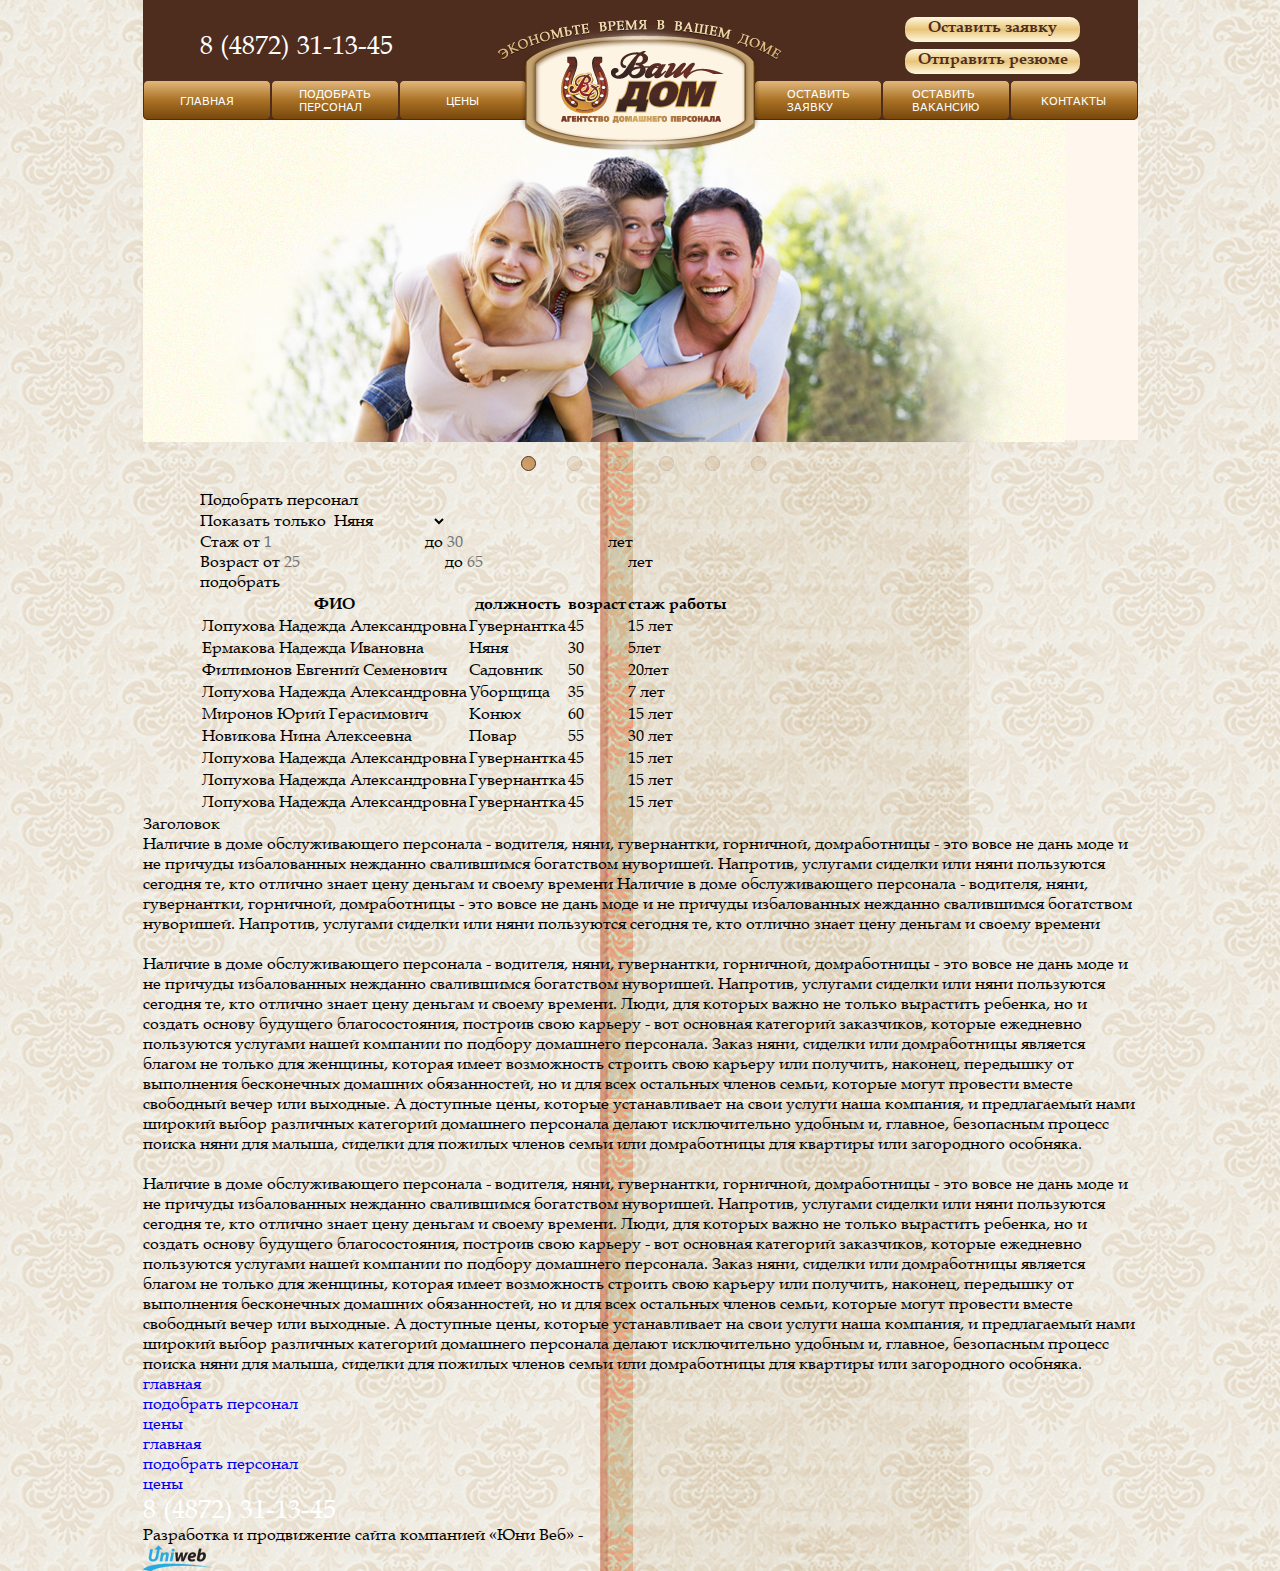
==== list-of-employees.html @ 1046f8d5 "добавил swiper slider, стилизовал слайдер" ====
<!DOCTYPE html>
<html lang="en">

    <head>
        <meta charset="UTF-8">
        <meta name="viewport" content="width=device-width, initial-scale=1.0">
        <link rel="stylesheet" href="https://cdn.jsdelivr.net/npm/swiper@10/swiper-bundle.min.css" />
        <link rel="stylesheet" href="css/main.css">
        <title>Список служащих</title>
    </head>

    <body>
        <header class="header">
            <div class="container">
                <div class="header__inner">
                    <a class="phone" href="tel:84872311345">8 (4872) 31-13-45</a>
                    <h1 class="header__title visibility-hidden">Экономьте время в Вашем доме</h1>
                    <img class="header__logo" src="img/logo-width-title.png"
                        alt="логотип агенство домашнего персонала Ваш Дом">
                    <div class="header-feedback">
                        <a href="#">оставить заявку</a>
                        <a href="#">отправить резюме</a>
                    </div>
                </div>
            </div>
            <nav class="menu">
                <ul class="menu__list">
                    <li class="menu__item">
                        <a href="#" class="menu__link">главная</a>
                    </li>
                    <li class="menu__item">
                        <a href="list-of-employees.html" class="menu__link">подобрать<br> персонал</a>
                        <ul class="submenu__list">
                            <li class="submenu__item">
                                <a class="submenu__link" href="#">о нас</a>
                            </li>
                            <li class="submenu__item">
                                <a class="submenu__link" href="#">задать вопрос</a>
                            </li>
                            <li class="submenu__item">
                                <a class="submenu__link" href="#">это интересно</a>
                            </li>
                            <li class="submenu__item">
                                <a class="submenu__link" href="#">отзывы</a>
                            </li>
                        </ul>
                    </li>
                    <li class="menu__item">
                        <a href="#" class="menu__link">цены</a>
                    </li>
                </ul>
                <ul class="menu__list">
                    <li class="menu__item">
                        <a href="#" class="menu__link">оставить<br> заявку</a>
                    </li>
                    <li class="menu__item">
                        <a href="#" class="menu__link">оставить<br> вакансию</a>
                    </li>
                    <li class="menu__item">
                        <a href="#" class="menu__link">контакты</a>
                    </li>
                </ul>
            </nav>
        </header>
        <section class="top-slider">
            <div class="swiper">
                <div class="swiper-wrapper">
                    <div class="swiper-slide">
                        <img src="img/slide-1.jpg" alt="">
                    </div>
                    <div class="swiper-slide">
                        <img src="img/slide-2.jpg" alt="">
                    </div>
                    <div class="swiper-slide">
                        <img src="img/slide-3.jpg" alt="">
                    </div>
                    <div class="swiper-slide">
                        <img src="img/slide-4.jpg" alt="">
                    </div>
                    <div class="swiper-slide">
                        <img src="img/slide-5.jpg" alt="">
                    </div>
                    <div class="swiper-slide">
                        <img src="img/slide-6.jpg" alt="">
                    </div>
                </div>
            </div>
            <div class="swiper-pagination"></div>
        </section>
        <section class="recruit-staff">
            <div class="container">
                <h2 class="recruit-staff__title">Подобрать персонал</h2>
                <div class="recruit-staff__inner">
                    <div class="selected-staff">
                        <label for="selected-staff-category">Показать только</label>
                        <select name="selected-staff-category" id="selected-staff-category">
                            <option value="nanny">Няня</option>
                            <option value="cook">Повар</option>
                            <option value="governess">Гувернантка</option>
                            <option value="groom">Конюх</option>
                            <option value="gardener">Садовник</option>
                        </select>
                    </div>
                    <div class="selected-property__wrapper">
                        <form action="" method="post">
                            <div class="selected-property__row">
                                <label for="experience">Стаж</label>
                                <span>от</span>
                                <input type="number" name="experience" placeholder="1">
                                <span>до</span>
                                <input type="number" name="experience" placeholder="30">
                                <span>лет</span>
                            </div>
                            <div class="selected-property__row">
                                <label for="age">Возраст</label>
                                <span>от</span>
                                <input type="number" name="age" placeholder="25">
                                <span>до</span>
                                <input type="number" name="age" placeholder="65">
                                <span>лет</span>
                            </div>
                            <button type="submit">подобрать</button>
                        </form>
                    </div>
                </div>
                <table>
                    <thead>
                        <tr>
                            <th>ФИО</th>
                            <th>должность</th>
                            <th>возраст</th>
                            <th>стаж работы</th>
                        </tr>
                    </thead>
                    <tbody>
                        <tr>
                            <td>Лопухова Надежда Александровна</td>
                            <td>Гувернантка</td>
                            <td>45</td>
                            <td>15 лет</td>
                        </tr>
                        <tr>
                            <td>Ермакова Надежда Ивановна</td>
                            <td>Няня</td>
                            <td>30</td>
                            <td>5лет</td>
                        </tr>
                        <tr>
                            <td>Филимонов Евгений Семенович</td>
                            <td>Садовник</td>
                            <td>50</td>
                            <td>20лет</td>
                        </tr>
                        <tr>
                            <td>Лопухова Надежда Александровна</td>
                            <td>Уборщица</td>
                            <td>35</td>
                            <td>7 лет</td>
                        </tr>
                        <tr>
                            <td>Миронов Юрий Герасимович</td>
                            <td>Конюх</td>
                            <td>60</td>
                            <td>15 лет</td>
                        </tr>
                        <tr>
                            <td>Новикова Нина Алексеевна</td>
                            <td>Повар</td>
                            <td>55</td>
                            <td>30 лет</td>
                        </tr>
                        <tr>
                            <td>Лопухова Надежда Александровна</td>
                            <td>Гувернантка</td>
                            <td>45</td>
                            <td>15 лет</td>
                        </tr>
                        <tr>
                            <td>Лопухова Надежда Александровна</td>
                            <td>Гувернантка</td>
                            <td>45</td>
                            <td>15 лет</td>
                        </tr>
                        <tr>
                            <td>Лопухова Надежда Александровна</td>
                            <td>Гувернантка</td>
                            <td>45</td>
                            <td>15 лет</td>
                        </tr>
                    </tbody>
                </table>
            </div>
        </section>
        <section class="benefits">
            <h2 class="benefits__title">Заголовок</h2>
            <p class="benefits__text">Наличие в доме обслуживающего персонала - водителя, няни, гувернантки, горничной,
                домработницы - это вовсе не дань моде и не причуды избалованных нежданно свалившимся богатством
                нуворишей. Напротив, услугами сиделки или няни пользуются сегодня те, кто отлично знает цену деньгам и
                своему времени
                Наличие в доме обслуживающего персонала - водителя, няни, гувернантки, горничной, домработницы - это
                вовсе не дань моде и не причуды избалованных нежданно свалившимся богатством нуворишей. Напротив,
                услугами сиделки или няни пользуются сегодня те, кто отлично знает цену деньгам и своему времени
                <br>
                <br>

                Наличие в доме обслуживающего персонала - водителя, няни, гувернантки, горничной, домработницы - это
                вовсе не дань моде и не причуды избалованных нежданно свалившимся богатством нуворишей. Напротив,
                услугами сиделки или няни пользуются сегодня те, кто отлично знает цену деньгам и своему времени. Люди,
                для которых важно не только вырастить ребенка, но и создать основу будущего благосостояния, построив
                свою карьеру - вот основная категорий заказчиков, которые ежедневно пользуются услугами нашей компании
                по подбору домашнего персонала.
                Заказ няни, сиделки или домработницы является благом не только для женщины, которая имеет возможность
                строить свою карьеру или получить, наконец, передышку от выполнения бесконечных домашних обязанностей,
                но и для всех остальных членов семьи, которые могут провести вместе свободный вечер или выходные. А
                доступные цены, которые устанавливает на свои услуги наша компания, и предлагаемый нами широкий выбор
                различных категорий домашнего персонала делают исключительно удобным и, главное, безопасным процесс
                поиска няни для малыша, сиделки для пожилых членов семьи или домработницы для квартиры или загородного
                особняка.
                <br>
                <br>

                Наличие в доме обслуживающего персонала - водителя, няни, гувернантки, горничной, домработницы - это
                вовсе не дань моде и не причуды избалованных нежданно свалившимся богатством нуворишей. Напротив,
                услугами сиделки или няни пользуются сегодня те, кто отлично знает цену деньгам и своему времени. Люди,
                для которых важно не только вырастить ребенка, но и создать основу будущего благосостояния, построив
                свою карьеру - вот основная категорий заказчиков, которые ежедневно пользуются услугами нашей компании
                по подбору домашнего персонала.
                Заказ няни, сиделки или домработницы является благом не только для женщины, которая имеет возможность
                строить свою карьеру или получить, наконец, передышку от выполнения бесконечных домашних обязанностей,
                но и для всех остальных членов семьи, которые могут провести вместе свободный вечер или выходные. А
                доступные цены, которые устанавливает на свои услуги наша компания, и предлагаемый нами широкий выбор
                различных категорий домашнего персонала делают исключительно удобным и, главное, безопасным процесс
                поиска няни для малыша, сиделки для пожилых членов семьи или домработницы для квартиры или загородного
                особняка.
            </p>
        </section>
        <footer class="footer">
            <nav class="footer-nav">
                <ul class="nav__list">
                    <li class="nav__item">
                        <a href="#" class="nav__link">главная</a>
                    </li>
                    <li class="nav__item">
                        <a href="#" class="nav__link">подобрать персонал</a>
                    </li>
                    <li class="nav__item">
                        <a href="#" class="nav__link">цены</a>
                    </li>
                    <li class="nav__item">
                        <a href="#" class="nav__link">главная</a>
                    </li>
                    <li class="nav__item">
                        <a href="#" class="nav__link">подобрать персонал</a>
                    </li>
                    <li class="nav__item">
                        <a href="#" class="nav__link">цены</a>
                    </li>
                </ul>
            </nav>
            <div class="footer-copyright">
                <a class="phone" href="tel:84872311345">8 (4872) 31-13-45</a>
                <div class="footer-copyright__wrapper">
                    <p class="footer-copyright-text">Разработка и продвижение сайта компанией «Юни Веб» -</p>
                    <img class="footer-copyright-img" src="img/logo-UW.png" alt="Логотип компании ЮниВеб">
                </div>
            </div>
        </footer>
        <script src="https://cdn.jsdelivr.net/npm/swiper@10/swiper-bundle.min.js"></script>
        <script src="js/top-slider.js"></script>
    </body>

</html>
---- css/main.css ----
@import './base/fonts.css';

@import './base/reset.css';
@import './base/vars.css';
@import './base/base.css';

@import './blocks/header.css';
@import './blocks/nav.css';
@import './blocks/top-slider.css';
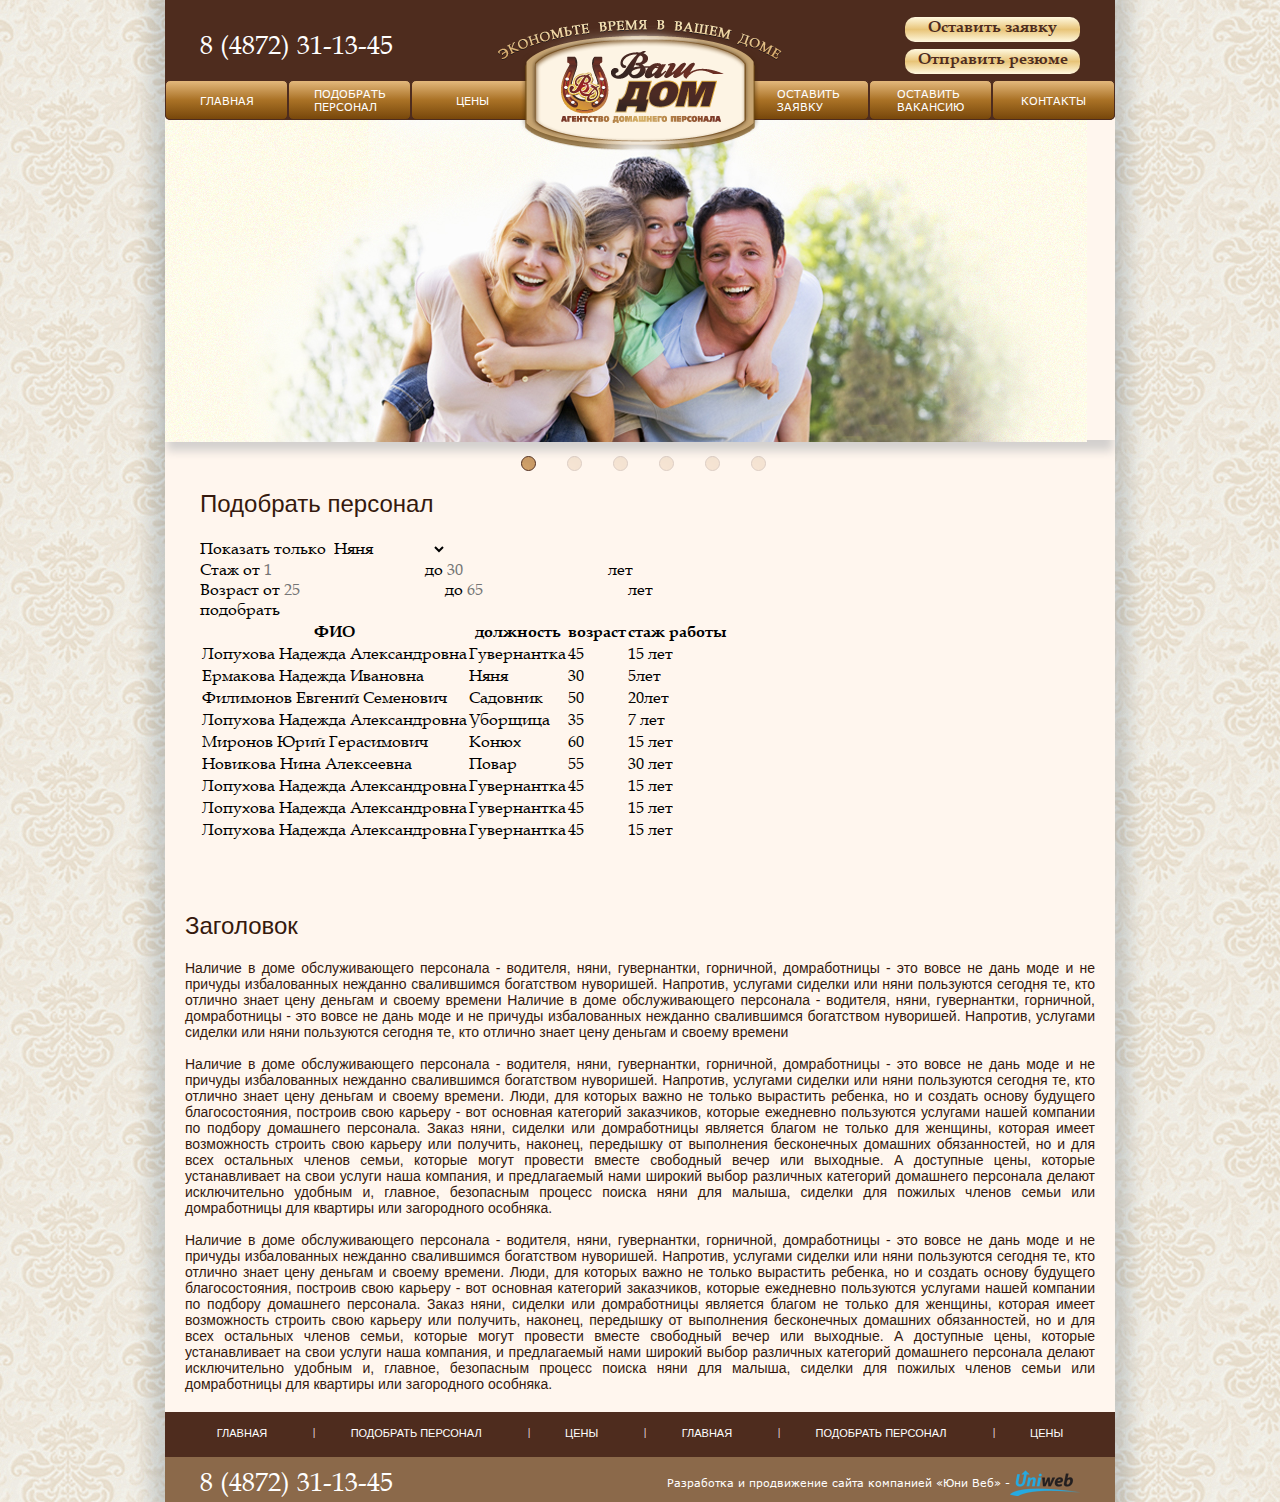
==== commit 2b5d00cf: "завершил стилизацию главной страницы, мелкие фиксы по верстке" ====
--- a/list-of-employees.html
+++ b/list-of-employees.html
@@ -89,7 +89,7 @@
         </section>
         <section class="recruit-staff">
             <div class="container">
-                <h2 class="recruit-staff__title">Подобрать персонал</h2>
+                <h2 class="title recruit-staff__title">Подобрать персонал</h2>
                 <div class="recruit-staff__inner">
                     <div class="selected-staff">
                         <label for="selected-staff-category">Показать только</label>
@@ -192,7 +192,7 @@
             </div>
         </section>
         <section class="benefits">
-            <h2 class="benefits__title">Заголовок</h2>
+            <h2 class="title benefits__title">Заголовок</h2>
             <p class="benefits__text">Наличие в доме обслуживающего персонала - водителя, няни, гувернантки, горничной,
                 домработницы - это вовсе не дань моде и не причуды избалованных нежданно свалившимся богатством
                 нуворишей. Напротив, услугами сиделки или няни пользуются сегодня те, кто отлично знает цену деньгам и
@@ -235,33 +235,37 @@
             </p>
         </section>
         <footer class="footer">
-            <nav class="footer-nav">
-                <ul class="nav__list">
-                    <li class="nav__item">
-                        <a href="#" class="nav__link">главная</a>
-                    </li>
-                    <li class="nav__item">
-                        <a href="#" class="nav__link">подобрать персонал</a>
-                    </li>
-                    <li class="nav__item">
-                        <a href="#" class="nav__link">цены</a>
-                    </li>
-                    <li class="nav__item">
-                        <a href="#" class="nav__link">главная</a>
-                    </li>
-                    <li class="nav__item">
-                        <a href="#" class="nav__link">подобрать персонал</a>
-                    </li>
-                    <li class="nav__item">
-                        <a href="#" class="nav__link">цены</a>
-                    </li>
-                </ul>
-            </nav>
+            <div class="footer-top">
+                <nav class="footer-nav">
+                    <ul class="nav__list">
+                        <li class="nav__item">
+                            <a href="#" class="nav__link">главная</a>
+                        </li>
+                        <li class="nav__item">
+                            <a href="#" class="nav__link" target="_blank">подобрать персонал</a>
+                        </li>
+                        <li class="nav__item">
+                            <a href="#" class="nav__link">цены</a>
+                        </li>
+                        <li class="nav__item">
+                            <a href="#" class="nav__link">главная</a>
+                        </li>
+                        <li class="nav__item">
+                            <a href="#" class="nav__link">подобрать персонал</a>
+                        </li>
+                        <li class="nav__item">
+                            <a href="#" class="nav__link">цены</a>
+                        </li>
+                    </ul>
+                </nav>
+            </div>
             <div class="footer-copyright">
-                <a class="phone" href="tel:84872311345">8 (4872) 31-13-45</a>
-                <div class="footer-copyright__wrapper">
-                    <p class="footer-copyright-text">Разработка и продвижение сайта компанией «Юни Веб» -</p>
-                    <img class="footer-copyright-img" src="img/logo-UW.png" alt="Логотип компании ЮниВеб">
+                <div class="container">
+                    <a class="phone" href="tel:84872311345">8 (4872) 31-13-45</a>
+                    <div class="footer-copyright__wrapper">
+                        <p class="footer-copyright-text">Разработка и продвижение сайта компанией «Юни Веб» -</p>
+                        <img class="footer-copyright-img" src="img/logo-UW.png" alt="Логотип компании ЮниВеб">
+                    </div>
                 </div>
             </div>
         </footer>
--- a/css/main.css
+++ b/css/main.css
@@ -7,3 +7,6 @@
 @import './blocks/header.css';
 @import './blocks/nav.css';
 @import './blocks/top-slider.css';
+@import './blocks/services.css';
+@import './blocks/benefits.css';
+@import './blocks/footer.css';
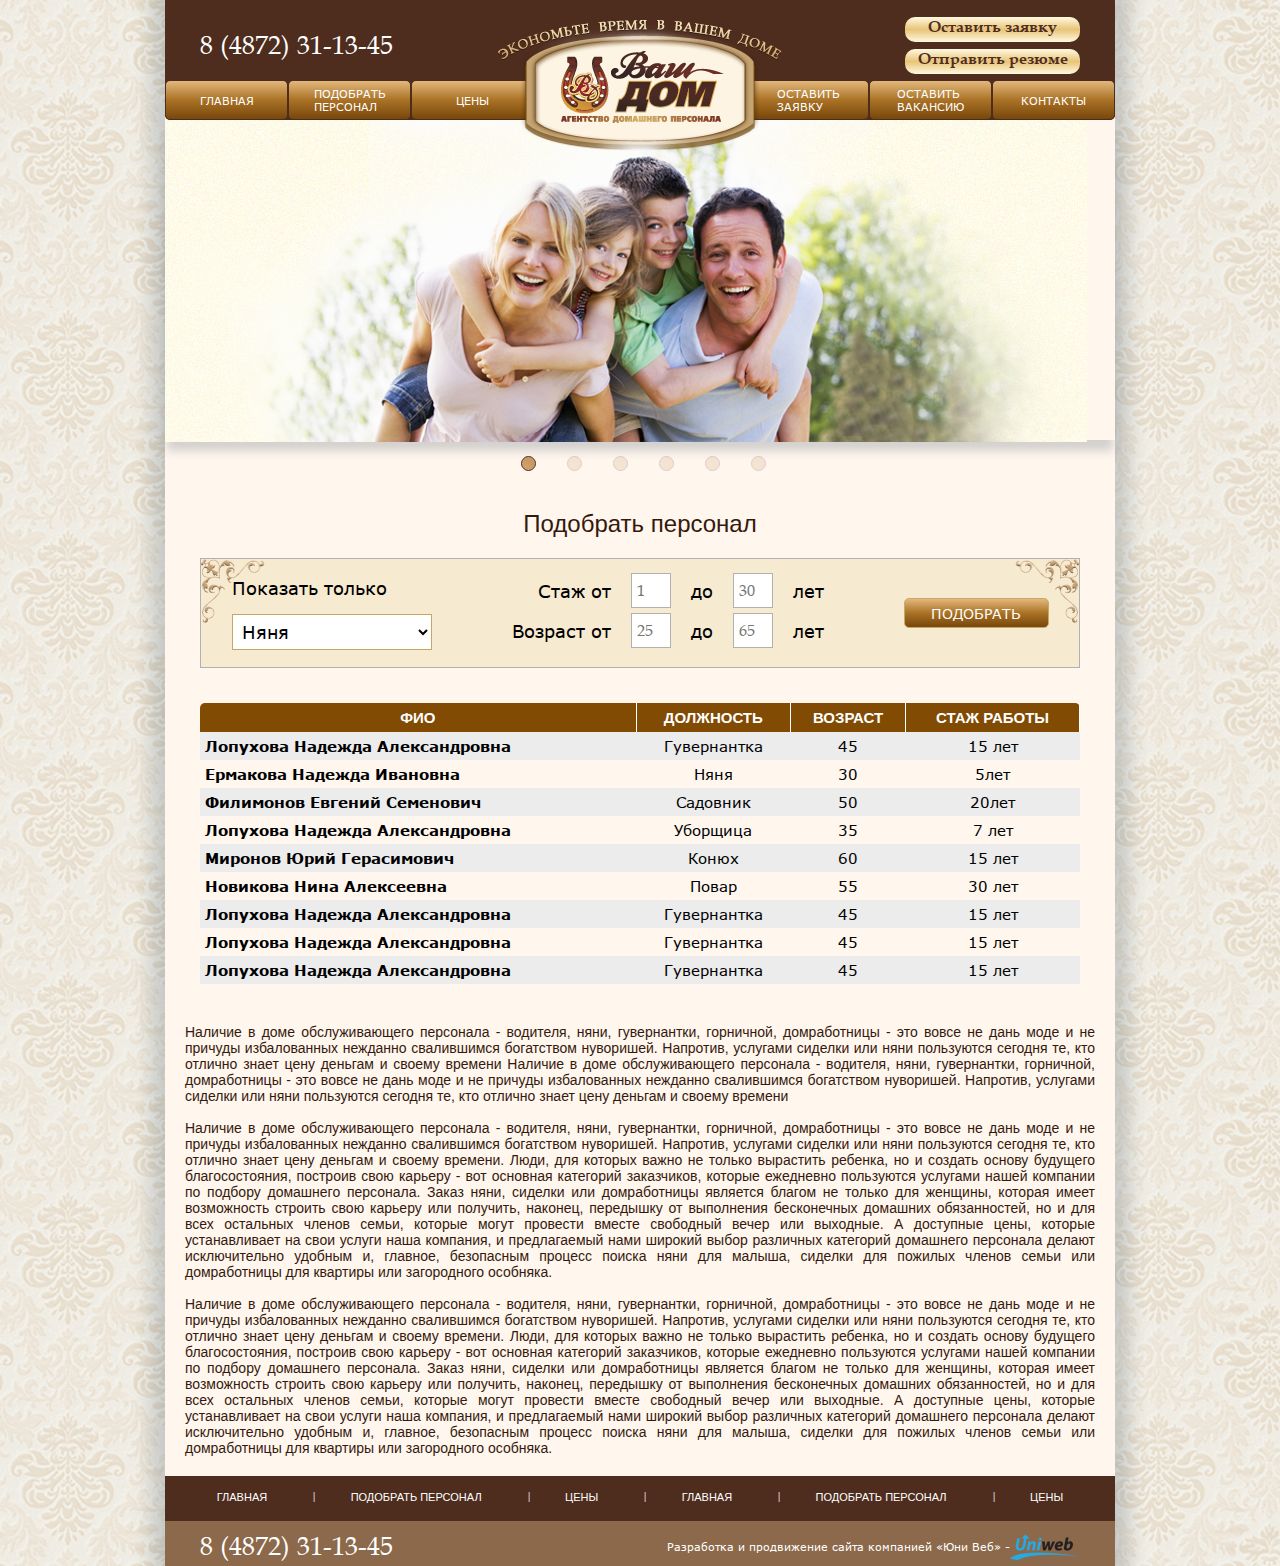
==== commit 8a9f9bcb: "завершил верстку страницы подбора персонала" ====
--- a/list-of-employees.html
+++ b/list-of-employees.html
@@ -91,37 +91,35 @@
             <div class="container">
                 <h2 class="title recruit-staff__title">Подобрать персонал</h2>
                 <div class="recruit-staff__inner">
-                    <div class="selected-staff">
-                        <label for="selected-staff-category">Показать только</label>
-                        <select name="selected-staff-category" id="selected-staff-category">
-                            <option value="nanny">Няня</option>
-                            <option value="cook">Повар</option>
-                            <option value="governess">Гувернантка</option>
-                            <option value="groom">Конюх</option>
-                            <option value="gardener">Садовник</option>
-                        </select>
-                    </div>
-                    <div class="selected-property__wrapper">
-                        <form action="" method="post">
+                    <form action="#" method="post">
+                        <div class="selected-staff">
+                            <label for="selected-staff-category">Показать только</label>
+                            <select name="selected-staff-category" id="selected-staff-category">
+                                <option value="nanny">Няня</option>
+                                <option value="cook">Повар</option>
+                                <option value="governess">Гувернантка</option>
+                                <option value="groom">Конюх</option>
+                                <option value="gardener">Садовник</option>
+                            </select>
+                        </div>
+                        <div class="selected-property__wrapper">
                             <div class="selected-property__row">
-                                <label for="experience">Стаж</label>
-                                <span>от</span>
-                                <input type="number" name="experience" placeholder="1">
+                                <label for="experience">Стаж от</label>
+                                <input type="number" name="experience" placeholder="1" required>
                                 <span>до</span>
-                                <input type="number" name="experience" placeholder="30">
+                                <input type="number" name="experience" placeholder="30" required>
                                 <span>лет</span>
                             </div>
                             <div class="selected-property__row">
-                                <label for="age">Возраст</label>
-                                <span>от</span>
-                                <input type="number" name="age" placeholder="25">
+                                <label for="age">Возраст от</label>
+                                <input type="number" name="age" placeholder="25" required>
                                 <span>до</span>
-                                <input type="number" name="age" placeholder="65">
+                                <input type="number" name="age" placeholder="65" required>
                                 <span>лет</span>
                             </div>
-                            <button type="submit">подобрать</button>
-                        </form>
-                    </div>
+                        </div>
+                        <button class="button recruit-staff__btn" type="submit">подобрать</button>
+                    </form>
                 </div>
                 <table>
                     <thead>
@@ -133,55 +131,55 @@
                         </tr>
                     </thead>
                     <tbody>
-                        <tr>
-                            <td>Лопухова Надежда Александровна</td>
-                            <td>Гувернантка</td>
-                            <td>45</td>
-                            <td>15 лет</td>
-                        </tr>
-                        <tr>
+                        <tr class="table-row">
+                            <td>Лопухова Надежда Александровна</td>
+                            <td>Гувернантка</td>
+                            <td>45</td>
+                            <td>15 лет</td>
+                        </tr>
+                        <tr class="table-row">
                             <td>Ермакова Надежда Ивановна</td>
                             <td>Няня</td>
                             <td>30</td>
                             <td>5лет</td>
                         </tr>
-                        <tr>
+                        <tr class="table-row">
                             <td>Филимонов Евгений Семенович</td>
                             <td>Садовник</td>
                             <td>50</td>
                             <td>20лет</td>
                         </tr>
-                        <tr>
+                        <tr class="table-row">
                             <td>Лопухова Надежда Александровна</td>
                             <td>Уборщица</td>
                             <td>35</td>
                             <td>7 лет</td>
                         </tr>
-                        <tr>
+                        <tr class="table-row">
                             <td>Миронов Юрий Герасимович</td>
                             <td>Конюх</td>
                             <td>60</td>
                             <td>15 лет</td>
                         </tr>
-                        <tr>
+                        <tr class="table-row">
                             <td>Новикова Нина Алексеевна</td>
                             <td>Повар</td>
                             <td>55</td>
                             <td>30 лет</td>
                         </tr>
-                        <tr>
-                            <td>Лопухова Надежда Александровна</td>
-                            <td>Гувернантка</td>
-                            <td>45</td>
-                            <td>15 лет</td>
-                        </tr>
-                        <tr>
-                            <td>Лопухова Надежда Александровна</td>
-                            <td>Гувернантка</td>
-                            <td>45</td>
-                            <td>15 лет</td>
-                        </tr>
-                        <tr>
+                        <tr class="table-row">
+                            <td>Лопухова Надежда Александровна</td>
+                            <td>Гувернантка</td>
+                            <td>45</td>
+                            <td>15 лет</td>
+                        </tr>
+                        <tr class="table-row">
+                            <td>Лопухова Надежда Александровна</td>
+                            <td>Гувернантка</td>
+                            <td>45</td>
+                            <td>15 лет</td>
+                        </tr>
+                        <tr class="table-row">
                             <td>Лопухова Надежда Александровна</td>
                             <td>Гувернантка</td>
                             <td>45</td>
@@ -192,7 +190,6 @@
             </div>
         </section>
         <section class="benefits">
-            <h2 class="title benefits__title">Заголовок</h2>
             <p class="benefits__text">Наличие в доме обслуживающего персонала - водителя, няни, гувернантки, горничной,
                 домработницы - это вовсе не дань моде и не причуды избалованных нежданно свалившимся богатством
                 нуворишей. Напротив, услугами сиделки или няни пользуются сегодня те, кто отлично знает цену деньгам и
--- a/css/main.css
+++ b/css/main.css
@@ -10,3 +10,4 @@
 @import './blocks/services.css';
 @import './blocks/benefits.css';
 @import './blocks/footer.css';
+@import './blocks/recruit-staff.css';
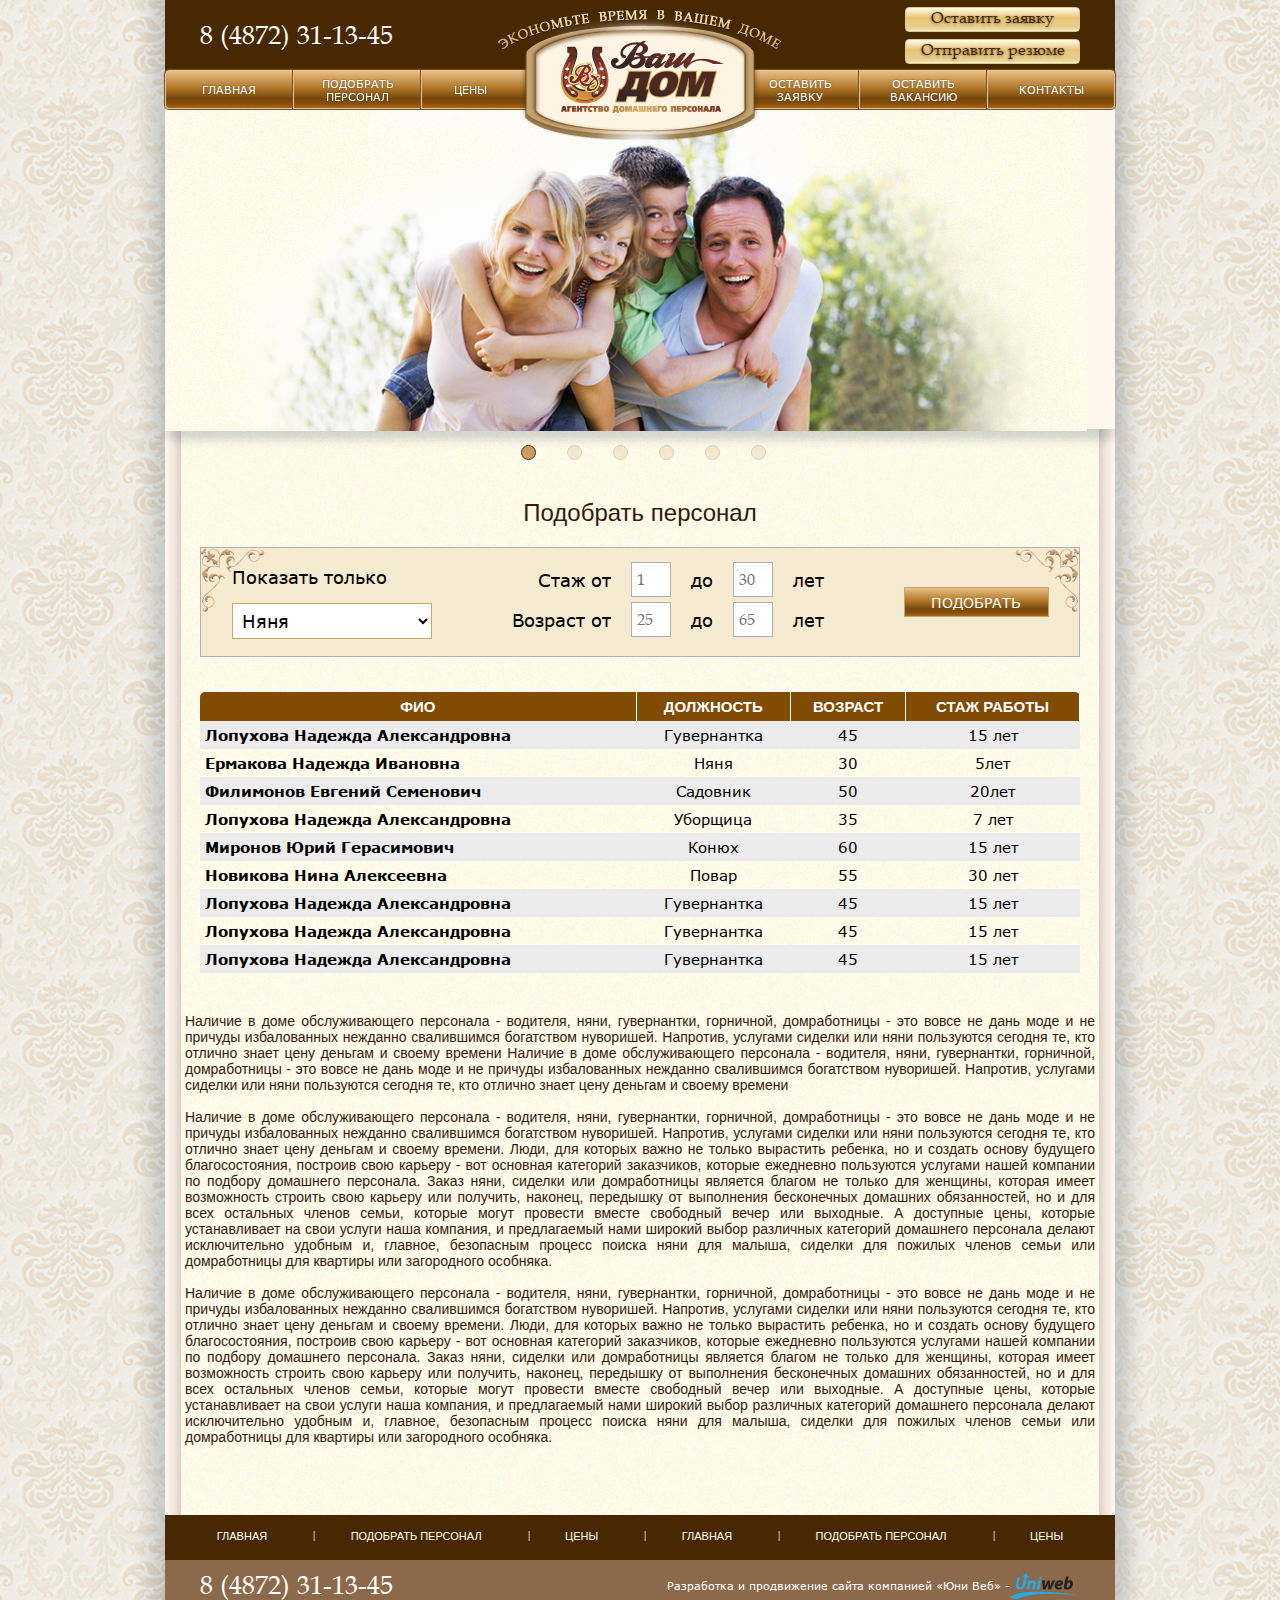
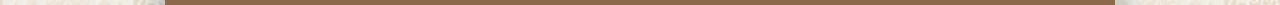
==== commit 71b803f6: "переверстал секцию services на гридах" ====
--- a/list-of-employees.html
+++ b/list-of-employees.html
@@ -18,46 +18,125 @@
                     <img class="header__logo" src="img/logo-width-title.png"
                         alt="логотип агенство домашнего персонала Ваш Дом">
                     <div class="header-feedback">
-                        <a href="#">оставить заявку</a>
-                        <a href="#">отправить резюме</a>
+                        <a class="header-feedback__link header-feedback__link--request" href="#">оставить заявку</a>
+                        <a class="header-feedback__link header-feedback__link--resume" href="#">отправить резюме</a>
+
+                        <div class="header-feedback__modal header-feedback__modal--request hidden">
+                            <div class="header-feedback__modal-content">
+                                <form class="header-feedback__form">
+
+                                    <input type="text" id="full-name" name="full-name" placeholder="ФИО" required>
+                                    <input type="tel" id="phone" name="phone" placeholder="Телефон" required>
+
+                                    <div class="staff-select-group">
+                                        <div class="dropdown">
+                                            <button class="dropdown__button">Няня</button>
+                                            <ul class="dropdown__list">
+                                                <li class="dropdown__list-item" data-value="tutor">Репетитор</li>
+                                                <li class="dropdown__list-item" data-value="governess">Гувернантка</li>
+                                                <li class="dropdown__list-item" data-value="nanny">Няня</li>
+                                                <li class="dropdown__list-item" data-value="driver">Водитель</li>
+                                                <li class="dropdown__list-item" data-value="gardener">Садовник</li>
+                                            </ul>
+                                            <input class="dropdown__input-hidden" type="text" name="select-category"
+                                                value="" required>
+                                            <img src="img/select-arrow.png" alt="стрелка выбора опций">
+                                        </div>
+                                    </div>
+
+                                    <div class="staff-select-group">
+                                        <div class="dropdown">
+                                            <button class="dropdown__button">График работы</button>
+                                            <ul class="dropdown__list">
+                                                <li class="dropdown__list-item" data-value="tutor">Полный день</li>
+                                                <li class="dropdown__list-item" data-value="governess">Пол дня</li>
+                                                <li class="dropdown__list-item" data-value="nanny">График работы</li>
+                                                <li class="dropdown__list-item" data-value="driver">несколько часов</li>
+                                                <li class="dropdown__list-item" data-value="gardener">Круглосуточно</li>
+                                            </ul>
+                                            <input class="dropdown__input-hidden" type="text" name="select-category"
+                                                value="" required>
+                                            <img src="img/select-arrow.png" alt="стрелка выбора опций">
+                                        </div>
+                                    </div>
+
+                                    <textarea id="message" name="message"
+                                        placeholder="Дополнительная информация"></textarea>
+
+                                    <button type="submit" class="header-feedback__submit-button">Отправить</button>
+                                </form>
+                            </div>
+                        </div>
+                        <div class="header-feedback__modal header-feedback__modal--resume hidden">
+                            <div class="header-feedback__modal-content">
+                                <form class="header-feedback__form">
+
+                                    <input type="text" id="full-name" name="full-name" placeholder="ФИО" required>
+                                    <input type="tel" id="phone" name="phone" placeholder="Телефон" required>
+
+                                    <div class="staff-select-group">
+                                        <div class="dropdown">
+                                            <button class="dropdown__button">Должность</button>
+                                            <ul class="dropdown__list">
+                                                <li class="dropdown__list-item" data-value="tutor">Репетитор</li>
+                                                <li class="dropdown__list-item" data-value="governess">Гувернантка</li>
+                                                <li class="dropdown__list-item" data-value="nanny">Няня</li>
+                                                <li class="dropdown__list-item" data-value="driver">Водитель</li>
+                                                <li class="dropdown__list-item" data-value="gardener">Садовник</li>
+                                            </ul>
+                                            <input class="dropdown__input-hidden" type="text" name="select-category"
+                                                value="" required>
+                                            <img src="img/select-arrow.png" alt="стрелка выбора опций">
+                                        </div>
+                                    </div>
+
+                                    <input type="text" id="education" name="education" placeholder="Образование"
+                                        required>
+                                    <!-- <input type="file" id="attach-resume" name="attach-resume" placeholder="Прикрепить резюме" required> -->
+                                    <input type="file" id="fileInput" class="custom-file-input">
+                                    <label for="fileInput" class="custom-file-label">Выберите файл</label>
+
+                                    <button type="submit" class="header-feedback__submit-button">Отправить</button>
+                                </form>
+                            </div>
+                        </div>
+
                     </div>
                 </div>
             </div>
             <nav class="menu">
                 <ul class="menu__list">
-                    <li class="menu__item">
-                        <a href="#" class="menu__link">главная</a>
-                    </li>
-                    <li class="menu__item">
-                        <a href="list-of-employees.html" class="menu__link">подобрать<br> персонал</a>
+                    <li class="menu__list-item">
+                        <a class="menu__link" href="#">главная</a>
+                    </li>
+                    <li class="menu__list-item">
+                        <a class="menu__link" href="#">подобрать<br>персонал</a>
                         <ul class="submenu__list">
-                            <li class="submenu__item">
+                            <li class="submenu__list-item">
                                 <a class="submenu__link" href="#">о нас</a>
                             </li>
-                            <li class="submenu__item">
+                            <li class="submenu__list-item">
                                 <a class="submenu__link" href="#">задать вопрос</a>
                             </li>
-                            <li class="submenu__item">
+                            <li class="submenu__list-item">
                                 <a class="submenu__link" href="#">это интересно</a>
                             </li>
-                            <li class="submenu__item">
+                            <li class="submenu__list-item">
                                 <a class="submenu__link" href="#">отзывы</a>
                             </li>
                         </ul>
                     </li>
-                    <li class="menu__item">
-                        <a href="#" class="menu__link">цены</a>
-                    </li>
-                </ul>
-                <ul class="menu__list">
-                    <li class="menu__item">
-                        <a href="#" class="menu__link">оставить<br> заявку</a>
-                    </li>
-                    <li class="menu__item">
-                        <a href="#" class="menu__link">оставить<br> вакансию</a>
-                    </li>
-                    <li class="menu__item">
-                        <a href="#" class="menu__link">контакты</a>
+                    <li class="menu__list-item">
+                        <a class="menu__link" href="#">цены</a>
+                    </li>
+                    <li class="menu__list-item">
+                        <a class="menu__link" href="#">оставить<br>заявку</a>
+                    </li>
+                    <li class="menu__list-item">
+                        <a class="menu__link" href="#">оставить<br> вакансию</a>
+                    </li>
+                    <li class="menu__list-item">
+                        <a class="menu__link" href="#">контакты</a>
                     </li>
                 </ul>
             </nav>
--- a/css/main.css
+++ b/css/main.css
@@ -11,3 +11,4 @@
 @import './blocks/benefits.css';
 @import './blocks/footer.css';
 @import './blocks/recruit-staff.css';
+@import './blocks/modal-window.css';
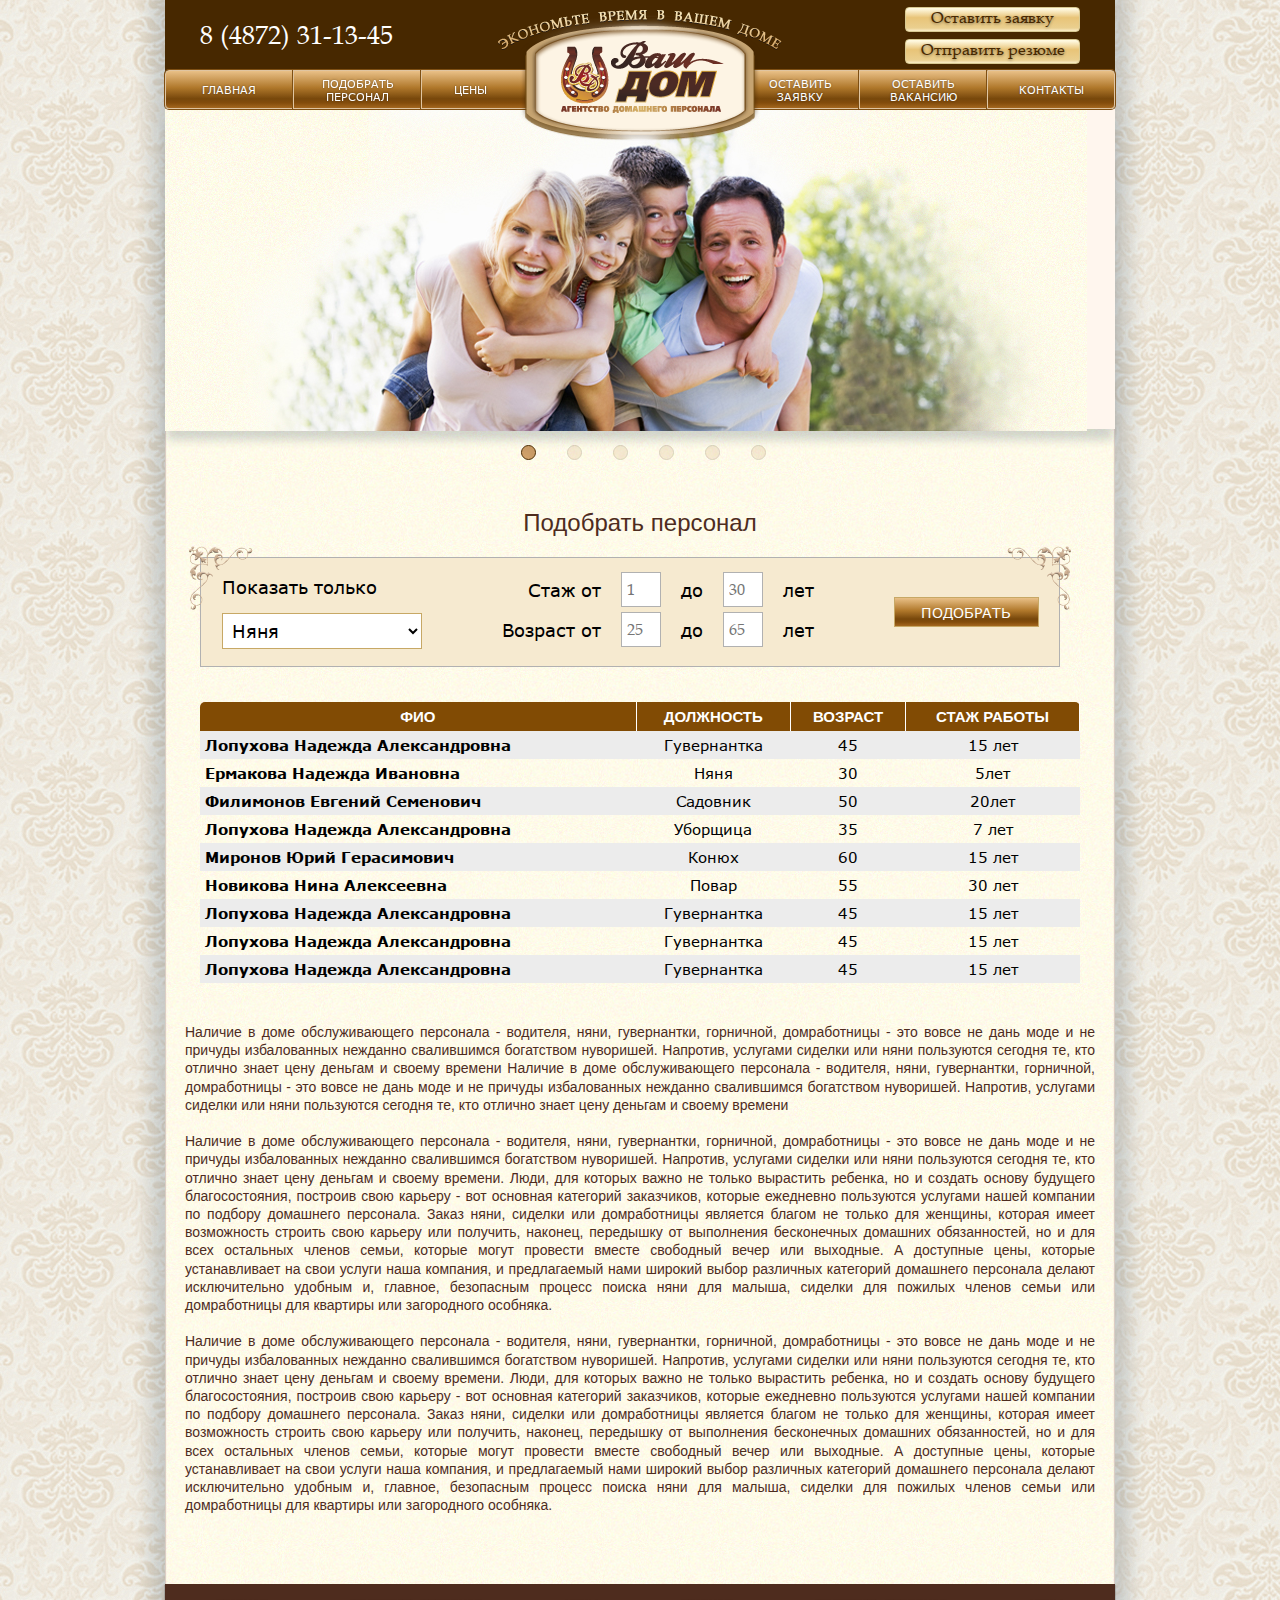
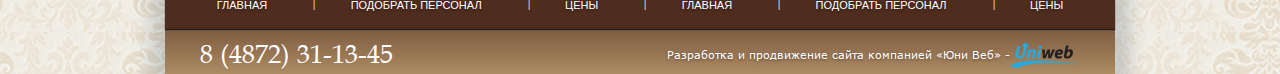
==== commit 63307a15: "пофиксил орнамент в сеции recruit-staff" ====
--- a/list-of-employees.html
+++ b/list-of-employees.html
@@ -170,6 +170,8 @@
             <div class="container">
                 <h2 class="title recruit-staff__title">Подобрать персонал</h2>
                 <div class="recruit-staff__inner">
+                    <img class="recruit-staff__img-r" src="img/orn-r.png" alt="">
+                    <img class="recruit-staff__img-l" src="img/orn-l.png" alt="">
                     <form action="#" method="post">
                         <div class="selected-staff">
                             <label for="selected-staff-category">Показать только</label>
@@ -347,6 +349,7 @@
         </footer>
         <script src="https://cdn.jsdelivr.net/npm/swiper@10/swiper-bundle.min.js"></script>
         <script src="js/top-slider.js"></script>
+        <script src="js/modal-window.js"></script>
     </body>
 
 </html>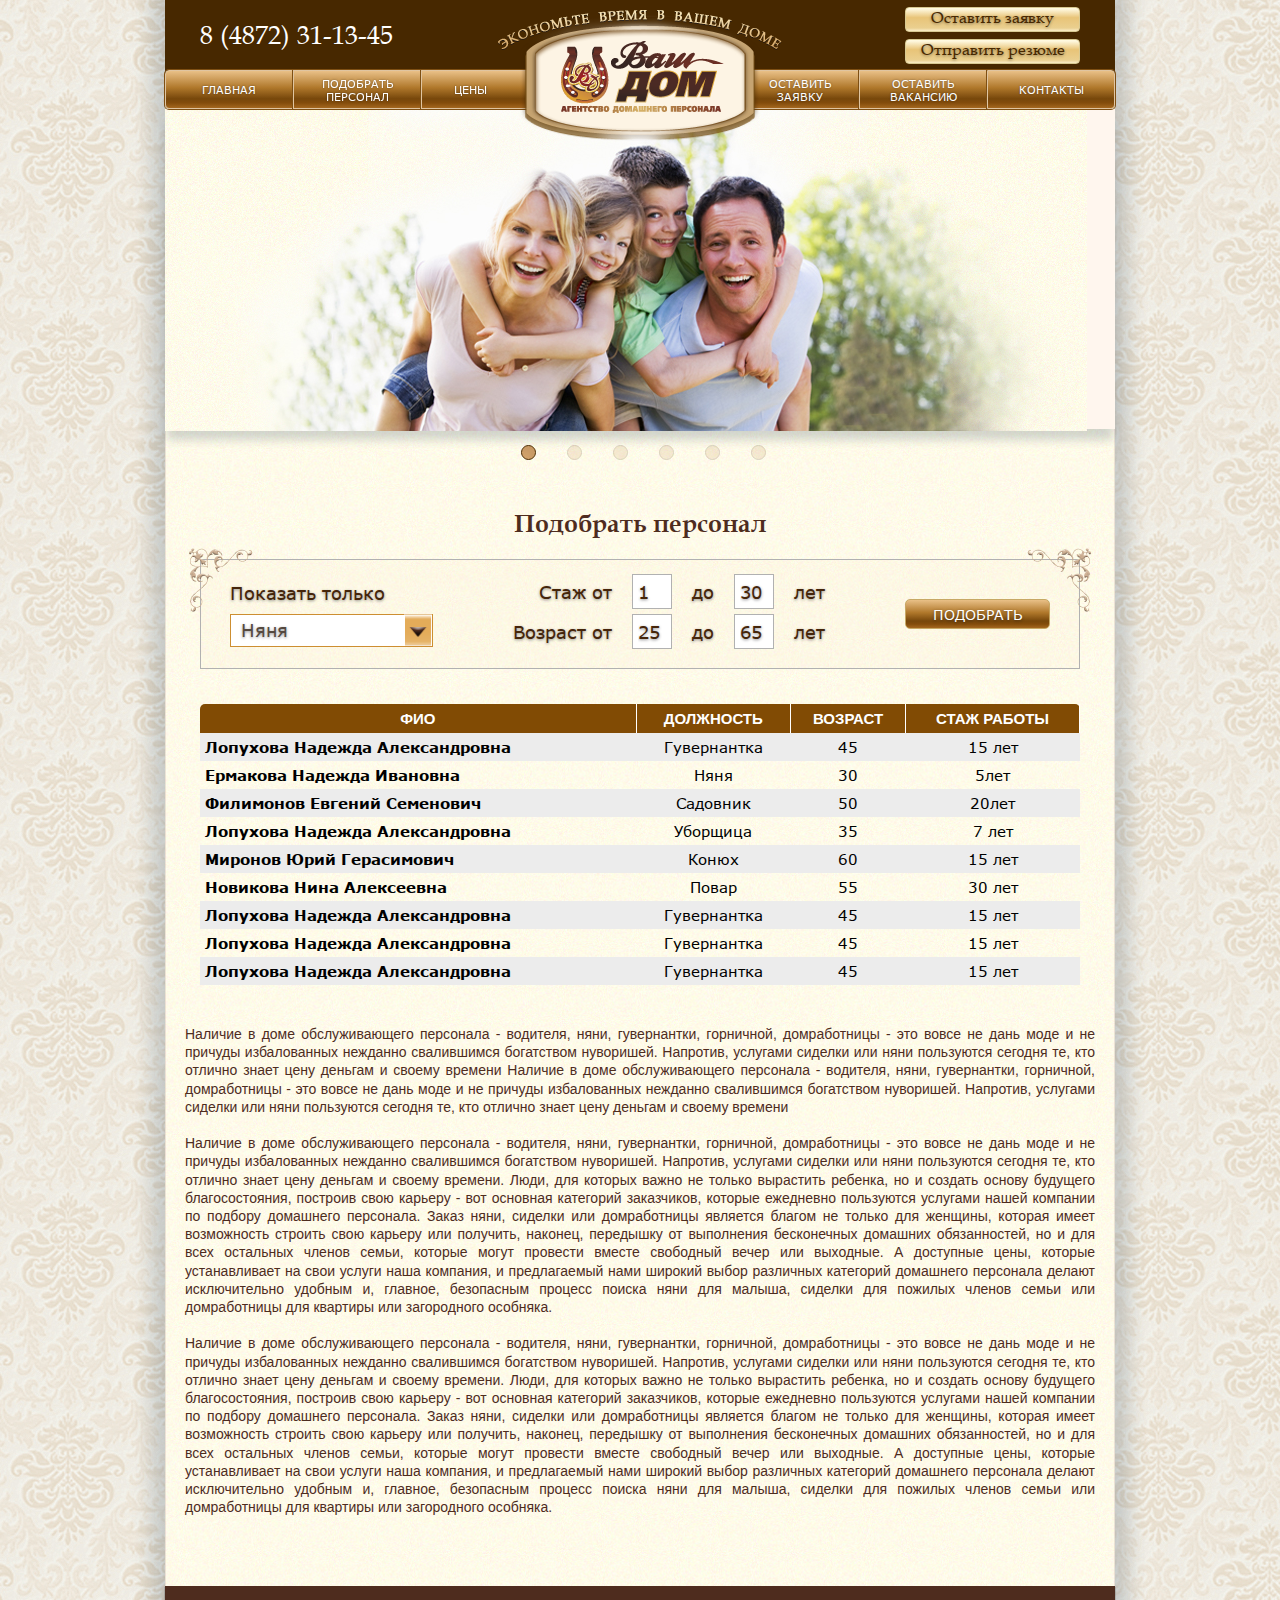
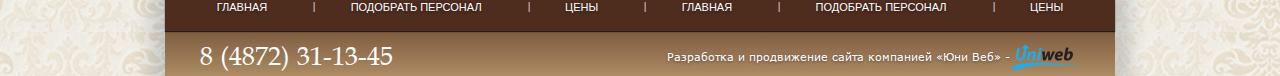
==== commit 3ecadf01: "переписал стили для секции подбора сотрудников" ====
--- a/list-of-employees.html
+++ b/list-of-employees.html
@@ -170,18 +170,25 @@
             <div class="container">
                 <h2 class="title recruit-staff__title">Подобрать персонал</h2>
                 <div class="recruit-staff__inner">
-                    <img class="recruit-staff__img-r" src="img/orn-r.png" alt="">
-                    <img class="recruit-staff__img-l" src="img/orn-l.png" alt="">
+                    <img class="recruit-staff__img--right" src="img/orn-r.png" alt="">
+                    <img class="recruit-staff__img--left" src="img/orn-l.png" alt="">
                     <form action="#" method="post">
-                        <div class="selected-staff">
-                            <label for="selected-staff-category">Показать только</label>
-                            <select name="selected-staff-category" id="selected-staff-category">
-                                <option value="nanny">Няня</option>
-                                <option value="cook">Повар</option>
-                                <option value="governess">Гувернантка</option>
-                                <option value="groom">Конюх</option>
-                                <option value="gardener">Садовник</option>
-                            </select>
+                        <div class="staff-select-group">
+                            <label for="select-category">Показать только</label>
+                            <div class="dropdown">
+                                <button class="dropdown__button dropdown__button--show-only">Няня</button>
+                                <ul class="dropdown__list dropdown__list--show-only">
+                                    <!-- <li class="dropdown__list-item dropdown__list-item--show-only" data-value="null" disabled>null</li> -->
+                                    <li class="dropdown__list-item dropdown__list-item--show-only" data-value="nanny">Няня</li>
+                                    <li class="dropdown__list-item dropdown__list-item--show-only" data-value="governess">Гувернантка</li>
+                                    <li class="dropdown__list-item dropdown__list-item--show-only" data-value="street-cleaner">Дворник</li>
+                                    <li class="dropdown__list-item dropdown__list-item--show-only" data-value="driver">Водитель</li>
+                                    <li class="dropdown__list-item dropdown__list-item--show-only" data-value="gardener">Садовник</li>
+                                </ul>
+                                <input class="dropdown__input-hidden" type="text" name="select-category"
+                                    value="" required>
+                                <img src="img/select-arrow.png" alt="стрелка выбора опций">
+                            </div>
                         </div>
                         <div class="selected-property__wrapper">
                             <div class="selected-property__row">
--- a/css/main.css
+++ b/css/main.css
@@ -6,9 +6,9 @@
 
 @import './blocks/header.css';
 @import './blocks/nav.css';
+@import './blocks/modal-window.css';
 @import './blocks/top-slider.css';
 @import './blocks/services.css';
 @import './blocks/benefits.css';
 @import './blocks/footer.css';
 @import './blocks/recruit-staff.css';
-@import './blocks/modal-window.css';
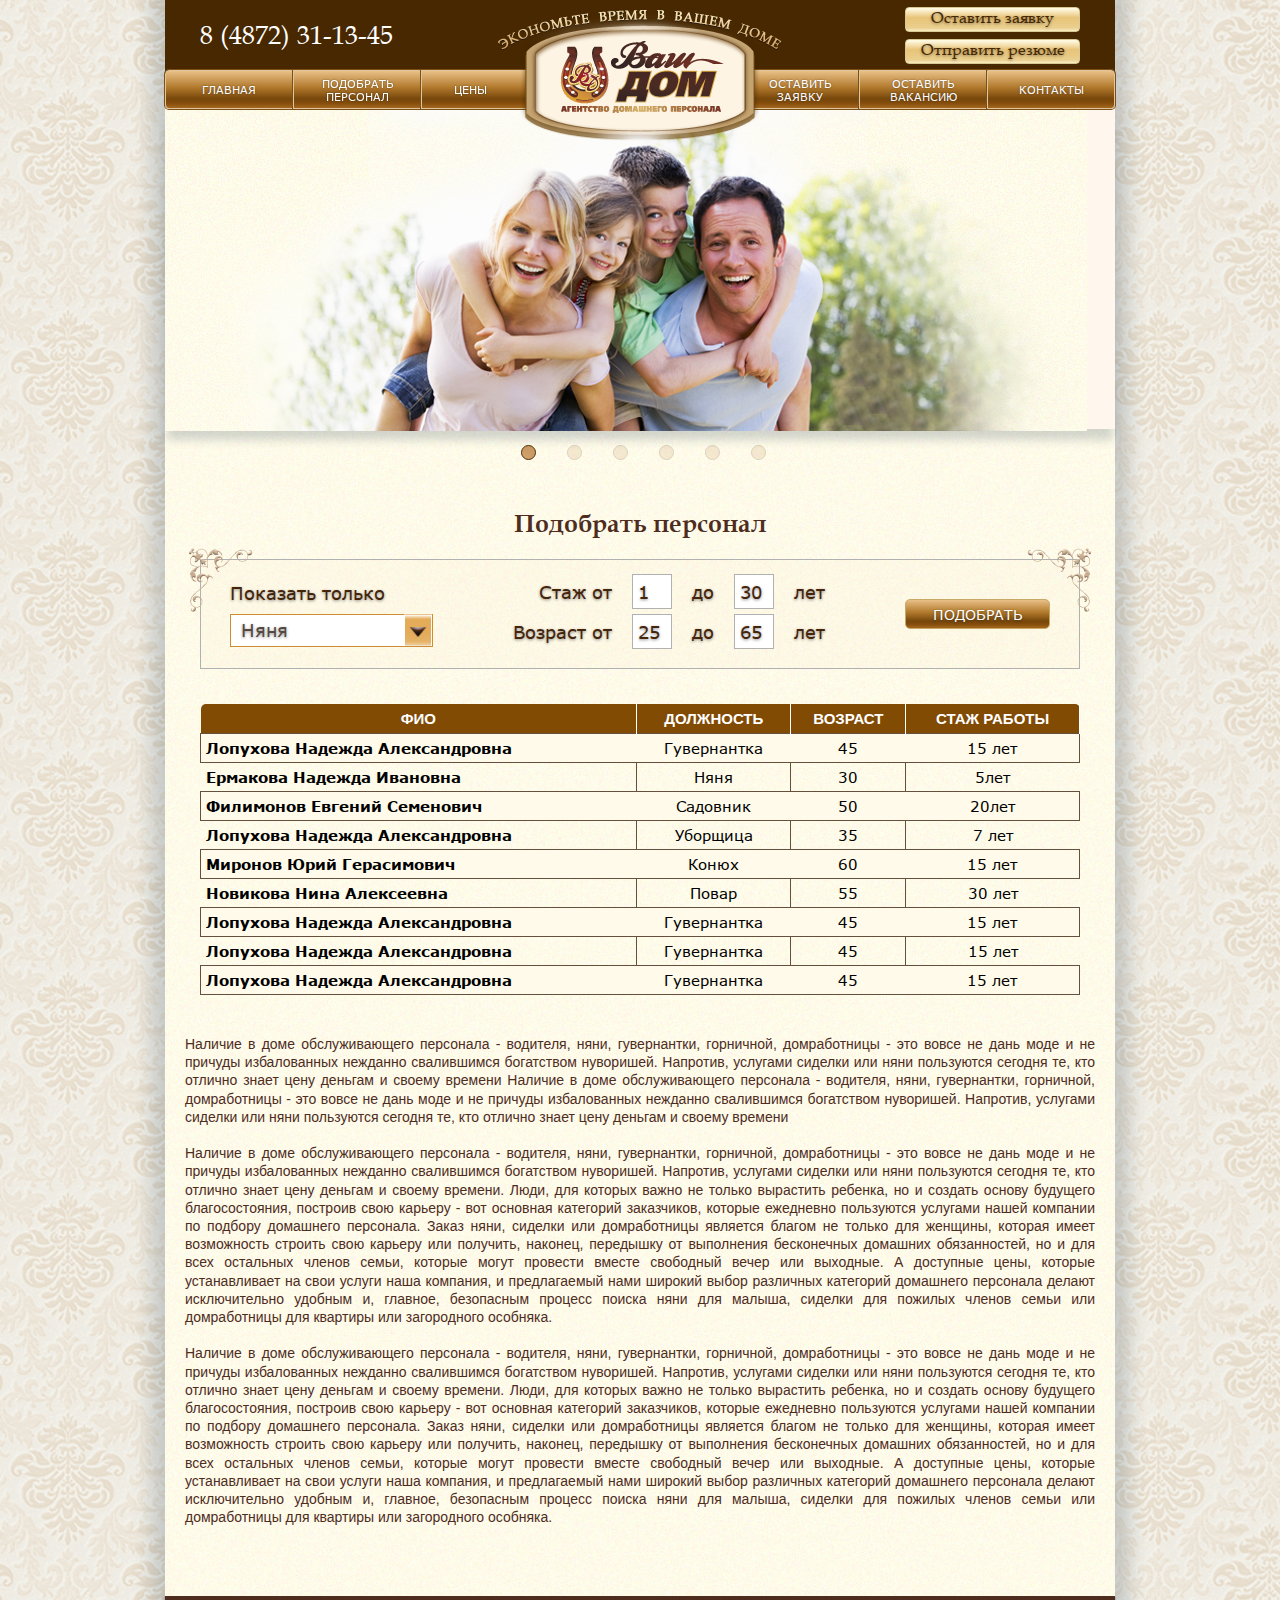
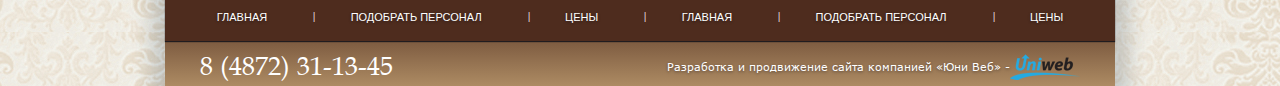
==== commit 1e3cd88d: "исправил стили таблицы" ====
--- a/list-of-employees.html
+++ b/list-of-employees.html
@@ -227,8 +227,8 @@
                         </tr>
                         <tr class="table-row">
                             <td>Ермакова Надежда Ивановна</td>
-                            <td>Няня</td>
-                            <td>30</td>
+                            <td class="border">Няня</td>
+                            <td class="border">30</td>
                             <td>5лет</td>
                         </tr>
                         <tr class="table-row">
@@ -239,8 +239,8 @@
                         </tr>
                         <tr class="table-row">
                             <td>Лопухова Надежда Александровна</td>
-                            <td>Уборщица</td>
-                            <td>35</td>
+                            <td class="border">Уборщица</td>
+                            <td class="border">35</td>
                             <td>7 лет</td>
                         </tr>
                         <tr class="table-row">
@@ -251,8 +251,8 @@
                         </tr>
                         <tr class="table-row">
                             <td>Новикова Нина Алексеевна</td>
-                            <td>Повар</td>
-                            <td>55</td>
+                            <td class="border">Повар</td>
+                            <td class="border">55</td>
                             <td>30 лет</td>
                         </tr>
                         <tr class="table-row">
@@ -263,8 +263,8 @@
                         </tr>
                         <tr class="table-row">
                             <td>Лопухова Надежда Александровна</td>
-                            <td>Гувернантка</td>
-                            <td>45</td>
+                            <td class="border">Гувернантка</td>
+                            <td class="border">45</td>
                             <td>15 лет</td>
                         </tr>
                         <tr class="table-row">
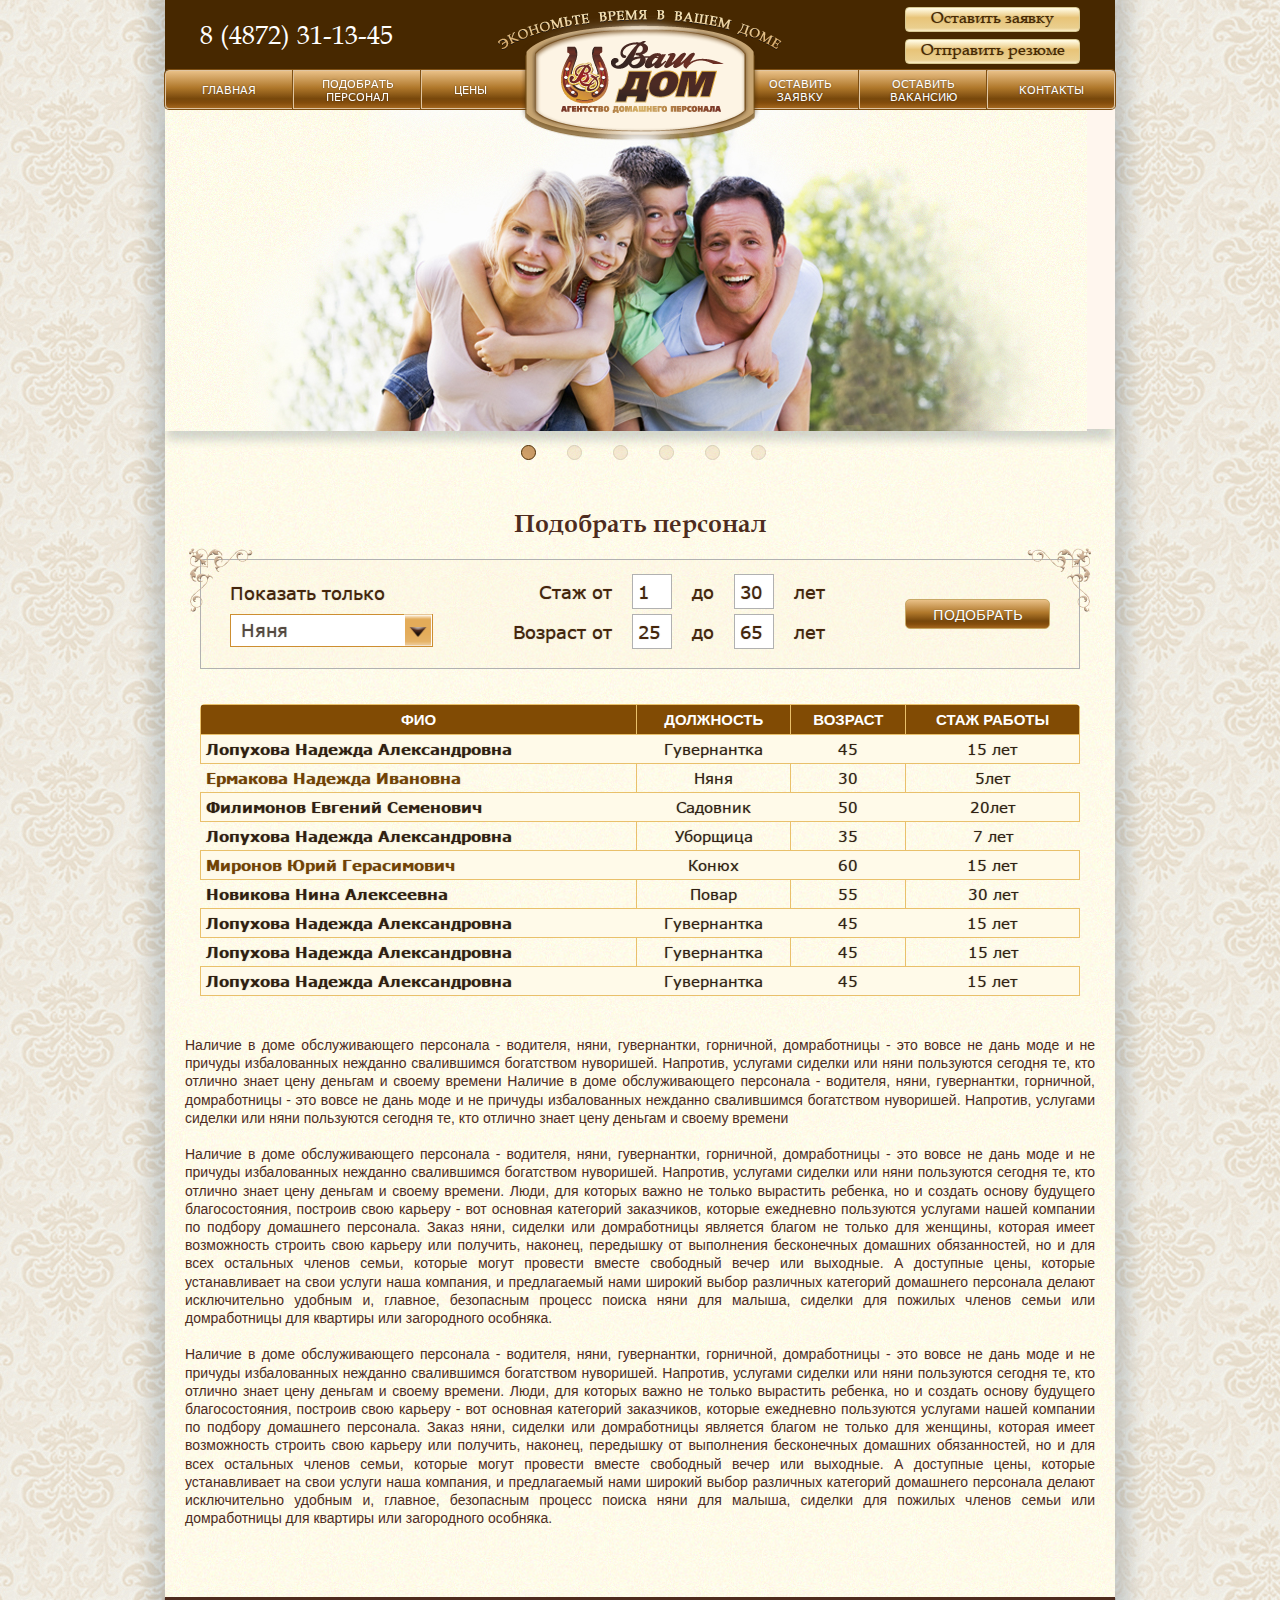
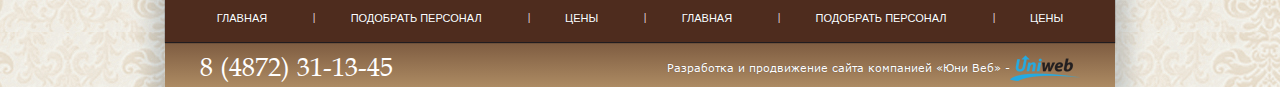
==== commit e2a7003a: "упорядочил переменные, небольшие фиксы таблицы" ====
--- a/list-of-employees.html
+++ b/list-of-employees.html
@@ -178,7 +178,6 @@
                             <div class="dropdown">
                                 <button class="dropdown__button dropdown__button--show-only">Няня</button>
                                 <ul class="dropdown__list dropdown__list--show-only">
-                                    <!-- <li class="dropdown__list-item dropdown__list-item--show-only" data-value="null" disabled>null</li> -->
                                     <li class="dropdown__list-item dropdown__list-item--show-only" data-value="nanny">Няня</li>
                                     <li class="dropdown__list-item dropdown__list-item--show-only" data-value="governess">Гувернантка</li>
                                     <li class="dropdown__list-item dropdown__list-item--show-only" data-value="street-cleaner">Дворник</li>
@@ -226,9 +225,9 @@
                             <td>15 лет</td>
                         </tr>
                         <tr class="table-row">
-                            <td>Ермакова Надежда Ивановна</td>
-                            <td class="border">Няня</td>
-                            <td class="border">30</td>
+                            <td class="table-data--active">Ермакова Надежда Ивановна</td>
+                            <td class="table-data--border">Няня</td>
+                            <td class="table-data--border">30</td>
                             <td>5лет</td>
                         </tr>
                         <tr class="table-row">
@@ -239,20 +238,20 @@
                         </tr>
                         <tr class="table-row">
                             <td>Лопухова Надежда Александровна</td>
-                            <td class="border">Уборщица</td>
-                            <td class="border">35</td>
+                            <td class="table-data--border">Уборщица</td>
+                            <td class="table-data--border">35</td>
                             <td>7 лет</td>
                         </tr>
                         <tr class="table-row">
-                            <td>Миронов Юрий Герасимович</td>
+                            <td class="table-data--active">Миронов Юрий Герасимович</td>
                             <td>Конюх</td>
                             <td>60</td>
                             <td>15 лет</td>
                         </tr>
                         <tr class="table-row">
                             <td>Новикова Нина Алексеевна</td>
-                            <td class="border">Повар</td>
-                            <td class="border">55</td>
+                            <td class="table-data--border">Повар</td>
+                            <td class="table-data--border">55</td>
                             <td>30 лет</td>
                         </tr>
                         <tr class="table-row">
@@ -263,8 +262,8 @@
                         </tr>
                         <tr class="table-row">
                             <td>Лопухова Надежда Александровна</td>
-                            <td class="border">Гувернантка</td>
-                            <td class="border">45</td>
+                            <td class="table-data--border">Гувернантка</td>
+                            <td class="table-data--border">45</td>
                             <td>15 лет</td>
                         </tr>
                         <tr class="table-row">
